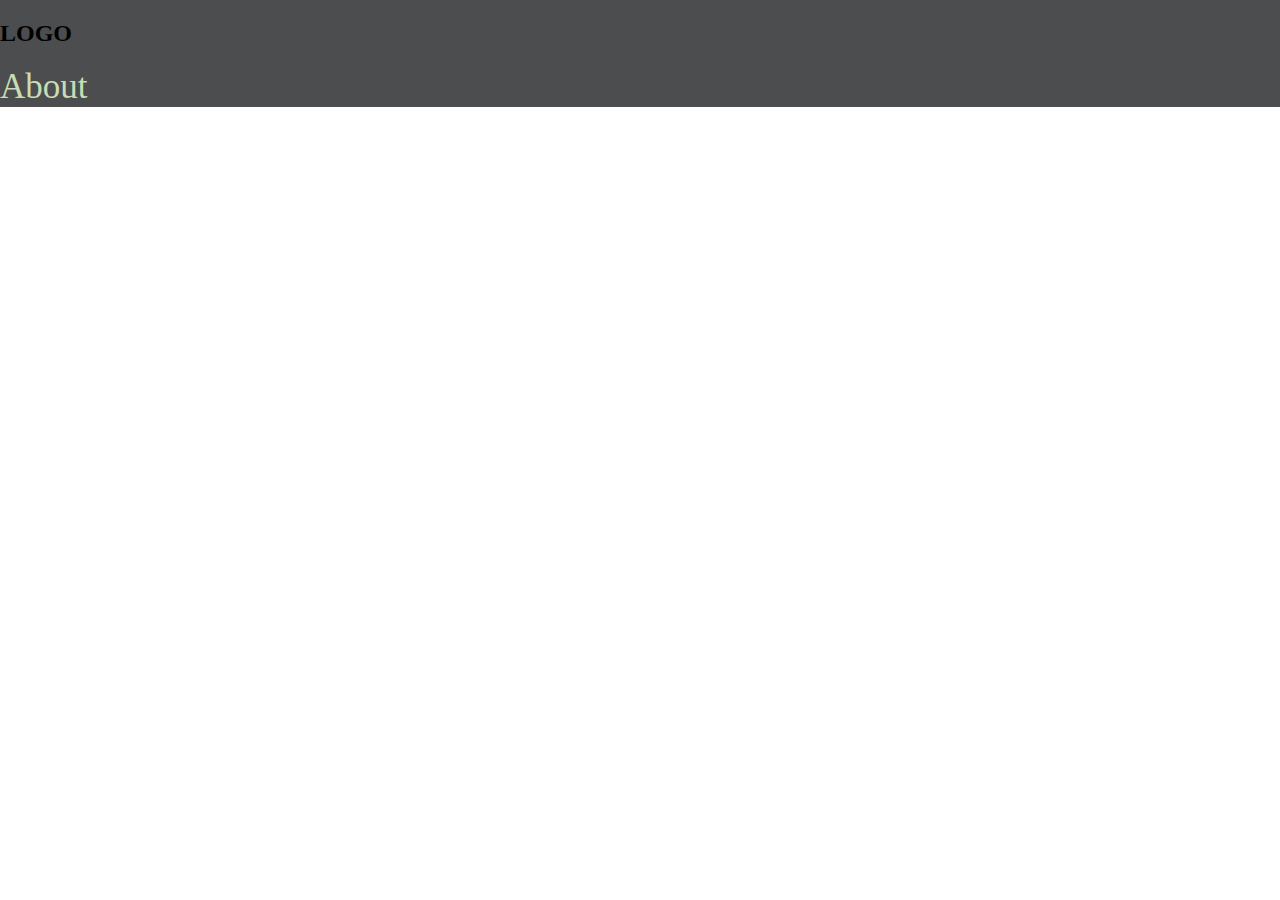
==== about.html @ c6f95d8e "Update index/about/style" ====
<!DOCTYPE html>
<html lang="en">
<head>
    <meta charset="UTF-8">
    <meta name="viewport" content="width=device-width, initial-scale=1.0">
    <link rel="stylesheet" href="stylezz.css">
    <title>Document</title>
</head>
<body>
    <header>
        <div class="logo">
            <h2>LOGO</h2>
            <div class="header-right">
            <a href="about.html">About</a>
        </div>
        </div>    
        </header>
        
</body>
</html>
---- stylezz.css ----
body{
    margin: 0; 
}

header {
    overflow: hidden;
    background-color: #4C4D4F;
}

.logo a {
    font-size: 35px;
    text-decoration: none;
    color: #C9DCB3;
    text-align: center;
}
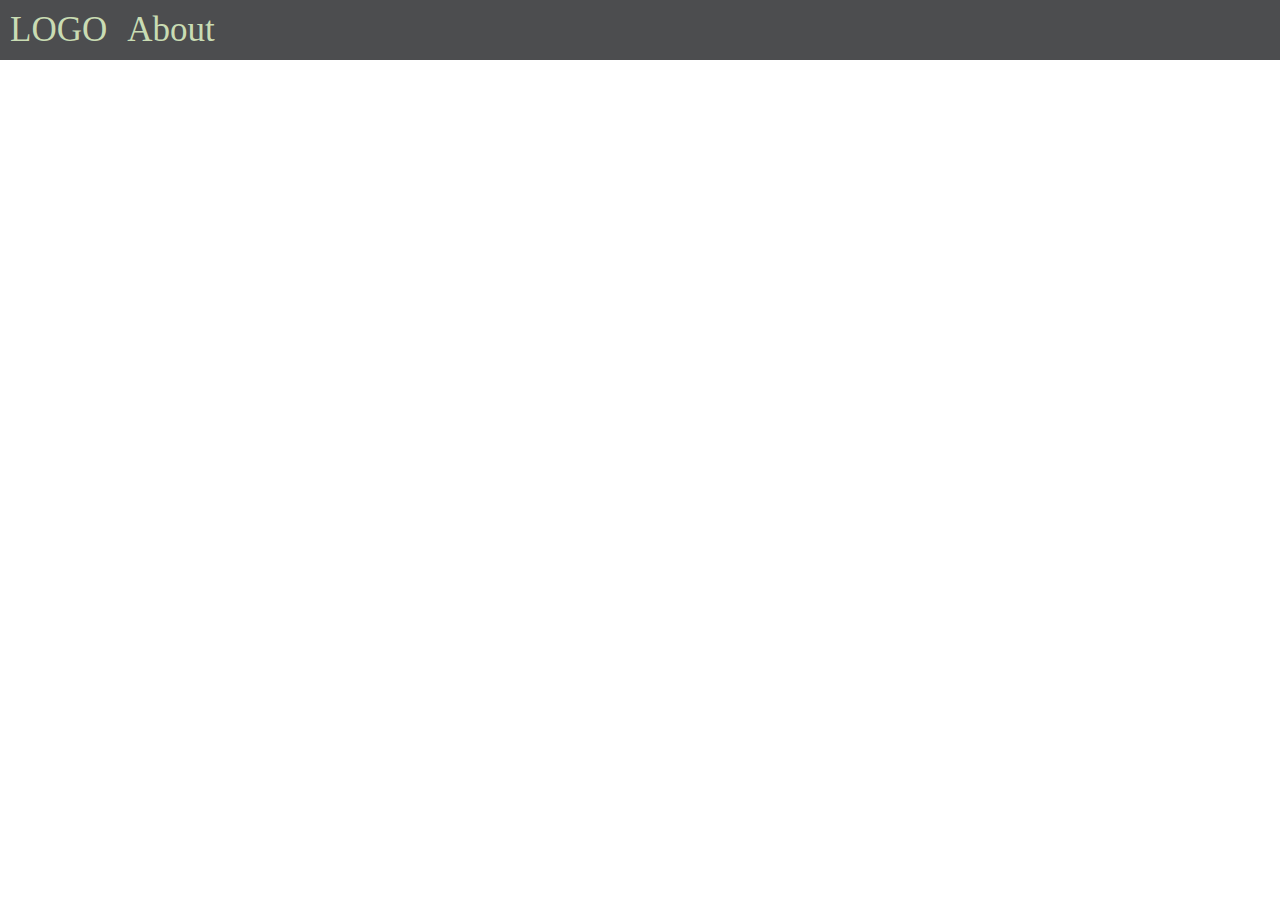
==== commit 8d0fa14a: "Added color palette to resource" ====
--- a/about.html
+++ b/about.html
@@ -8,13 +8,14 @@
 </head>
 <body>
     <header>
-        <div class="logo">
-            <h2>LOGO</h2>
+        <div class="header">
+            <a class ="logo" href="index.html">LOGO</a>
             <div class="header-right">
-            <a href="about.html">About</a>
+              <a href="about.html">About</a>
+            </div>
         </div>
-        </div>    
-        </header>
+        
+      </header>
         
 </body>
 </html>--- a/stylezz.css
+++ b/stylezz.css
@@ -7,9 +7,11 @@
     background-color: #4C4D4F;
 }
 
-.logo a {
+.header a {
+    float: left;
     font-size: 35px;
     text-decoration: none;
     color: #C9DCB3;
     text-align: center;
+    padding: 10px; 
 }